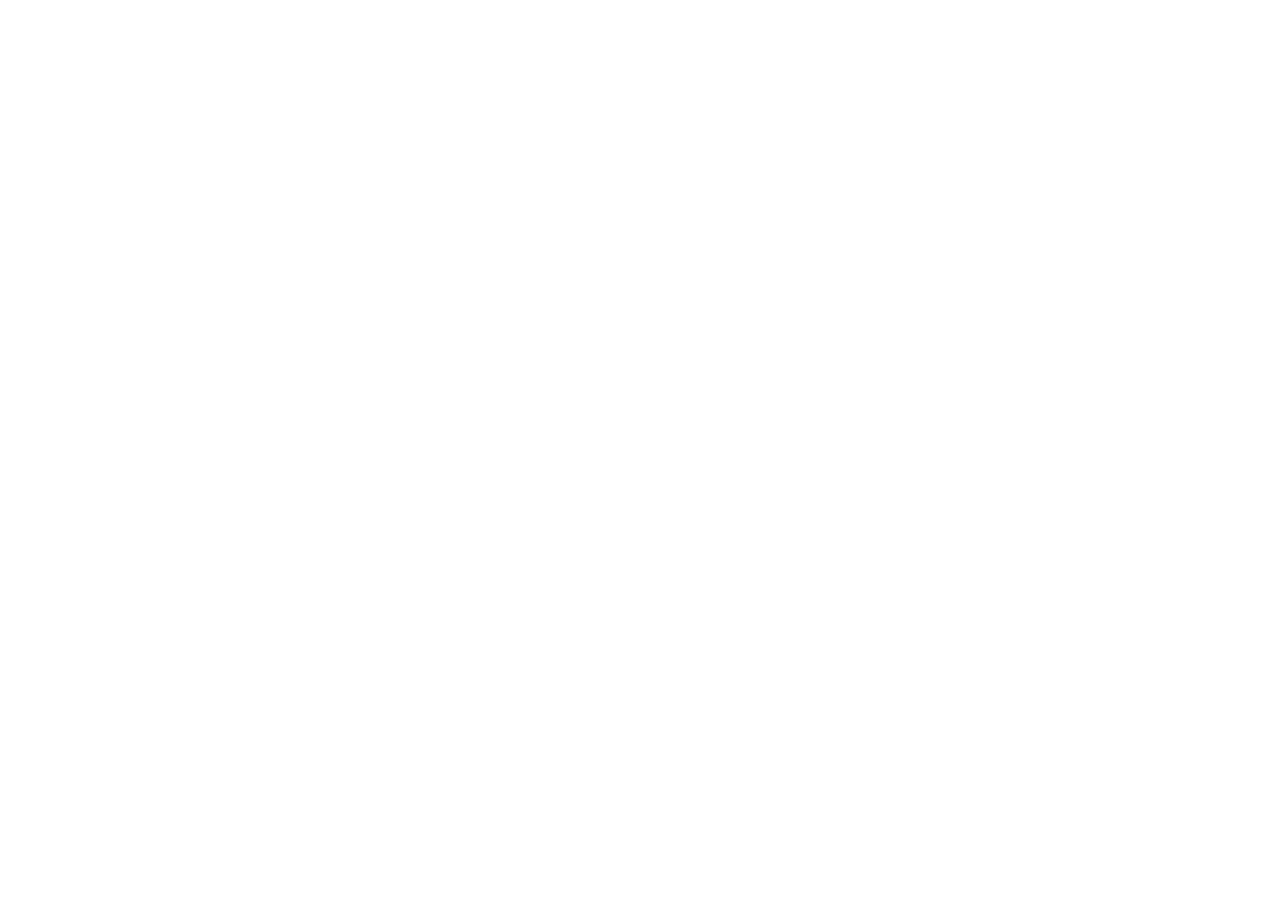
==== about.html @ 9e9c3827 "Moving bootstrap, jquery, and style files to assets folder. Adding about.html and recipes.html" ====
<!DOCTYPE HTML>
<html lang="en">
    <head>
        <title>Take2 - About</title>
        <meta charset="utf-8" />

        <!-- Bootstrap -->
        <script src="assets/jquery/jquery-3.2.1.min.js"></script>
        <link rel="stylesheet" href="assets/bootstrap/css/bootstrap.css">
        <script src="assets/bootstrap/js/bootstrap.js"></script>

        <!-- Stylesheets -->
        <link rel="stylesheet" href="assets/style/base.css" />
    </head>

    <body>
        <!-- Header -->
        <header>

        </header>

        <!-- Navigation Bar -->
        <nav>

        </nav>

        <!-- Footer -->
        <footer>

        </footer>
    </body>
</html>
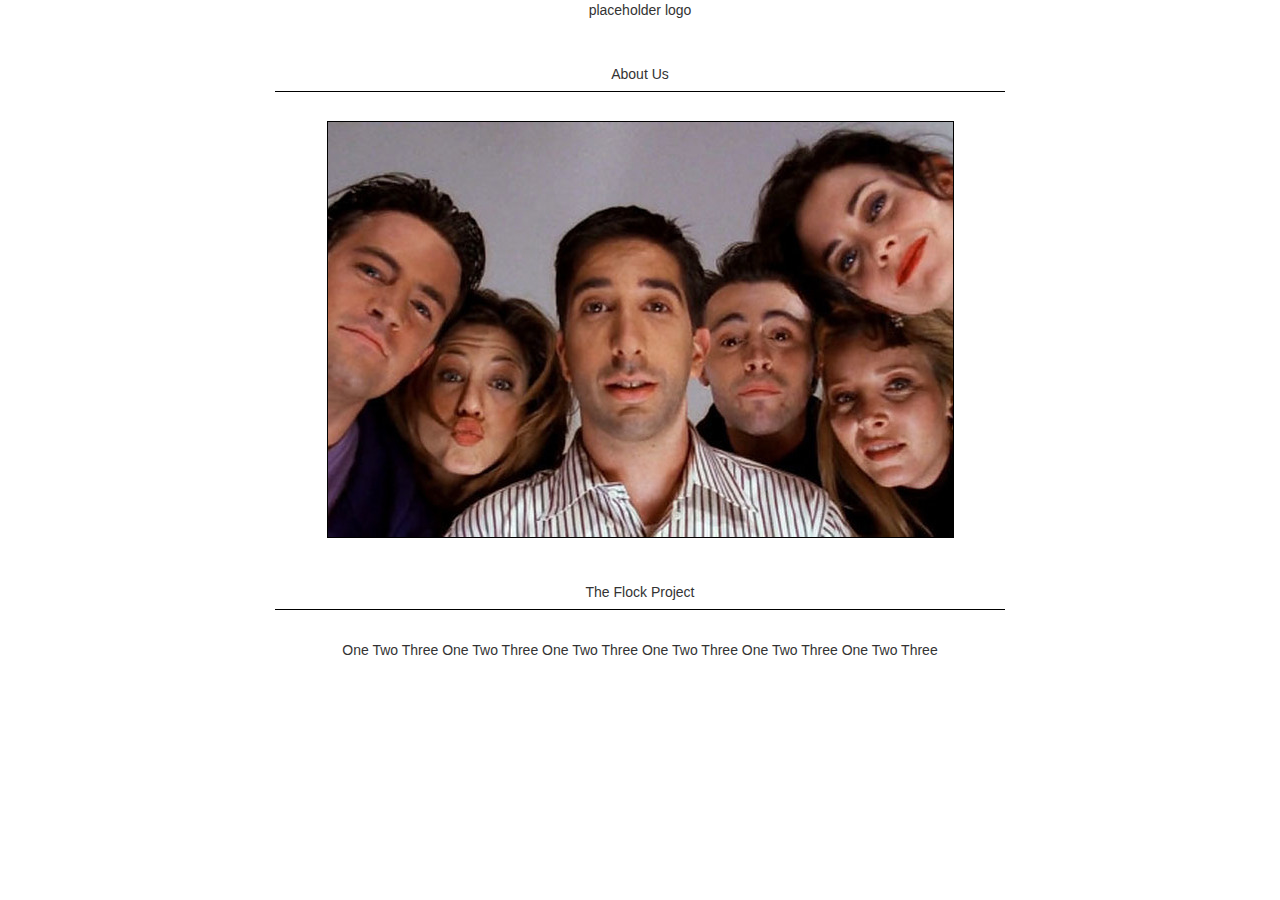
==== commit f2fb3b26: "general template of index,recipes,about" ====
--- a/about.html
+++ b/about.html
@@ -14,19 +14,50 @@
     </head>
 
     <body>
-        <!-- Header -->
-        <header>
+		<!-- Wrapper -->
+		<div id="wrapper" class="container">
+		
+			<!-- Header -->
+			<header class="col-xs-8 col-lg-4 col-xs-offset-2 col-lg-offset-4">
+				placeholder logo
+			</header>
 
-        </header>
+			<!-- Navigation Bar -->
+			<nav class="col-1 col-offset-11">
 
-        <!-- Navigation Bar -->
-        <nav>
+			</nav>
 
-        </nav>
+			<!-- Main Content -->
+			<main class="col-xs-10 col-lg-8 col-xs-offset-1 col-lg-offset-2">
+			
+			
+				<div class="major-title">
+					About Us
+				</div>
+				
+				<div class="about_photo">
+					<img src="img/about/friends.jpg" alt="Grou Photo">
+				</div>
+				
+				<div class="major-title">
+					The Flock Project
+				</div>
+				
+				<p>
+				One Two Three
+				One Two Three
+				One Two Three
+				One Two Three
+				One Two Three
+				One Two Three
+				</p>
+				
+			</main>
+			
+			<!-- Footer -->
+			<footer>
 
-        <!-- Footer -->
-        <footer>
-
-        </footer>
+			</footer>
+		</div>
     </body>
-</html>
+</html>--- a/assets/style/base.css
+++ b/assets/style/base.css
@@ -0,0 +1,34 @@
+header {
+	text-align: center;
+}
+main {
+	text-align: center;
+}
+.major-title {
+	padding: 2% 0 1% 0;
+	margin: 4% 0 4% 0;
+	border-bottom: 1px black solid;
+}
+.minor-title {
+	padding: 0 0 4% 0;
+	margin: 0 0 0 0;
+	border-bottom: 1px black solid;
+	text-align:left;
+}
+#recipe-title.major-title {
+	margin-bottom: 0;
+}
+#recipe-z.minor-title {
+	border-bottom: 0;
+}
+
+.ingredient-input {
+	width:90%;
+	margin-left:auto;
+	margin-right:auto;
+}
+.about_photo img{
+	border: 1px solid black;
+	height: auto;		/*photo will auto adjust height based on image width*/
+	max-width: 100%;
+}